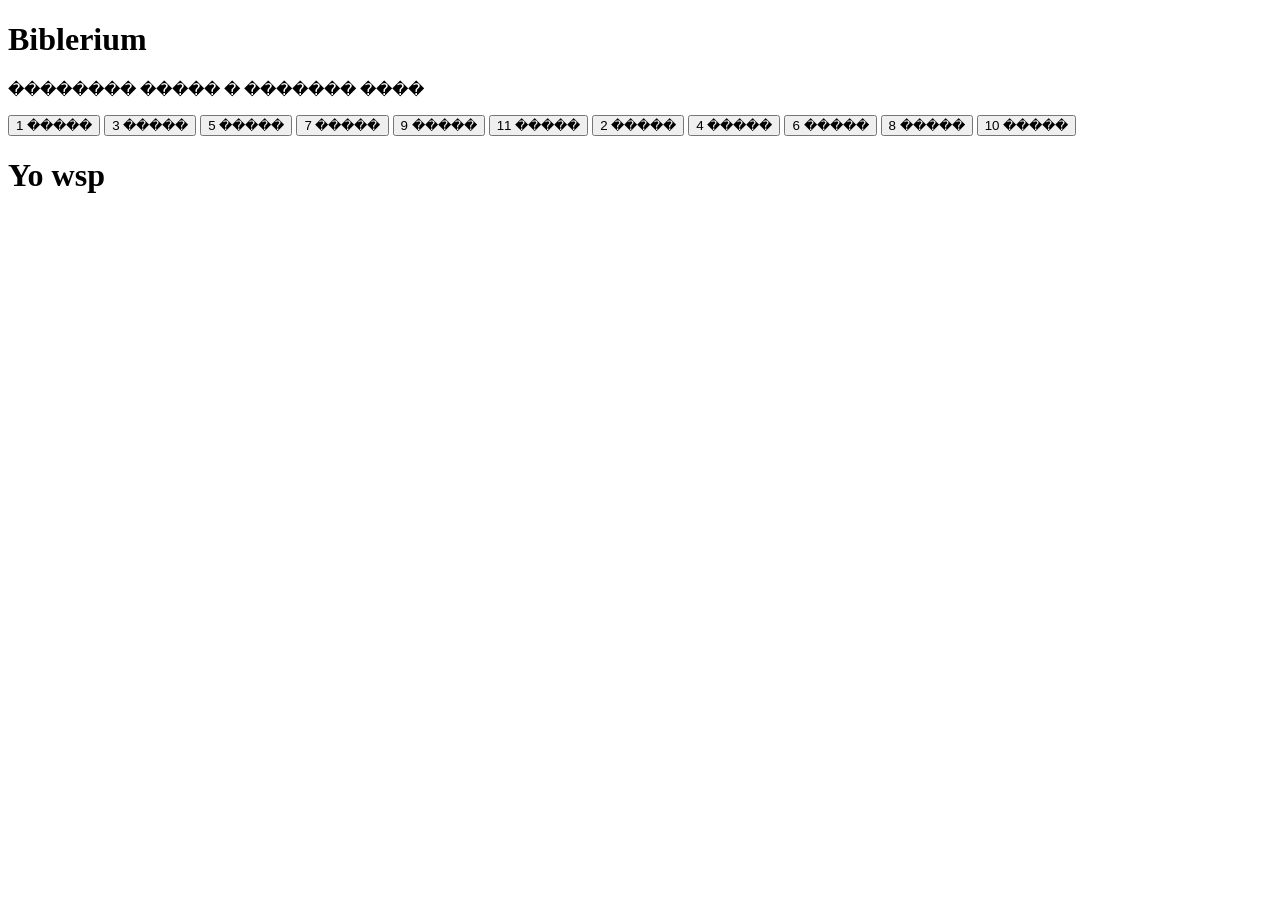
==== index.html @ 7978062d "main2" ====
<!DOCTYPE html>
<html>
<head>
    <title>Biblerium</title>
    <link rel="stylesheet" href="CSS.CSS" />
    <link rel="icon" href="favicon.ico" type="image/x-icon">
</head>

    <body>
        <h1 class="joke">Biblerium</h1>
        <p>�������� ����� � ������� ����</p>
    <div class="main">    
        <div class="classes">
            <button onclick="showSubjects('1')" class="lclass">1 �����</button>
            <button onclick="showSubjects('3')" class="lclass">3 �����</button>
            <button onclick="showSubjects('5')" class="lclass">5 �����</button>
            <button onclick="showSubjects('7')" class="lclass">7 �����</button>
            <button onclick="showSubjects('9')" class="lclass">9 �����</button>
            <button onclick="showSubjects('11')" class="lclass">11 �����</button>
            <button onclick="showSubjects('2')" class="lclass">2 �����</button>
            <button onclick="showSubjects('4')" class="lclass">4 �����</button>
            <button onclick="showSubjects('6')" class="lclass">6 �����</button>
            <button onclick="showSubjects('8')" class="lclass">8 �����</button>
            <button onclick="showSubjects('10' )" class="lclass">10 �����</button>
        </div>
        <div id="subjects" class="class7">
            <h1>Yo wsp</h1>
        </div>
    </div>


    </body>

</html>
<script>
    
    function showSubjects(cls) {
        let html = ""
        if (cls === "1") {
            html = `
            <h1 class="clw">1 �����</h1>
            <a href="error.html"><button class="lclass">����������</button></a>
            <a href="error.html"><button class="lclass">�������</button></a>
            <a href="error.html"><button class="lclass">����������</button></a>
            ` ;
        }
        if (cls === "2") {
            html = `<h1 class="clw">2 �����</h1>
            <a href="error.html"><button class="lclass">����������</button></a>
            <a href="error.html"><button class="lclass">����������</button></a>
            <a href="error.html"><button class="lclass">�������</button></a>
            ` ;
        }
        if (cls === "3") {
            html = `<h1 class="clw">3 �����</h1>
            <a href="error.html"><button class="lclass">����������</button></a>
            <a href="error.html"><button class="lclass">�������</button></a>
            <a href="error.html"><button class="lclass">����������</button></a>
            ` ;
        }
        if (cls === "4") {
            html = `<h1 class="clw">4 �����</h1>
            <a href="error.html"><button class="lclass">����������</button></a>
            <a href="error.html"><button class="lclass">�������</button></a>
            <a href="error.html"><button class="lclass">����������</button></a>
            ` ;
        }
        if (cls === "5") {
            html = `<h1 class="clw">5 �����</h1>
            <a href="error.html"><button class="lclass">����������</button></a>
            <a href="error.html"><button class="lclass">�������</button></a>
            <a href="error.html"><button class="lclass">����������</button></a>
            <a href="error.html"><button class="lclass">�������</button></a>
            ` ;
        }
        if (cls === "6") {
            html = `<h1 class="clw">6 �����</h1>
            <a href="error.html"><button class="lclass">����������</button></a>
            <a href="error.html"><button class="lclass">�������</button></a>
            <a href="error.html"><button class="lclass">����������</button></a>
            <a href="error.html"><button class="lclass">�������</button></a>
            ` ;
        }
        if (cls === "7") {
            html = `           <h1 class="clw">7 �����</h1> 
            <a href="classes/7/math_7/biblerium_math_algebra_7.html"><button class="lclass">�������</button></a>
            <a href="classes/7/math_7/biblerium_math_geometry_7.html"><button class="lclass">���������</button></a>
            <a href="error.html"><button class="lclass">�������</button></a>
            <a href="error.html"><button class="lclass">������</button></a>
            
            ` ;
        }
        if (cls === "8") {
            html = `            <h1 class="clw">8 �����</h1>
            <a href="error.html"><button class="lclass">�������</button></a>
            <a href="error.html"><button class="lclass">���������</button></a>
            <a href="error.html"><button class="lclass">�������</button></a>
            <a href="error.html"><button class="lclass">������</button></a>
            
            ` ;
        }
        if (cls === "9") {
            html = `            <h1 class="clw">9 �����</h1>
            <a href="error.html"><button class="lclass">�������</button></a>
            <a href="error.html"><button class="lclass">���������</button></a>
            <a href="error.html"><button class="lclass">�������</button></a>
            <a href="error.html"><button class="lclass">������</button></a>
            
            ` ;
        }
        if (cls === "10") {
            html = `            <h1 class="clw">10 �����</h1>
            <a href="error.html"><button class="lclass">�������</button></a>
            <a href="error.html"><button class="lclass">���������</button></a>
            <a href="error.html"><button class="lclass">�������</button></a>
            <a href="error.html"><button class="lclass">������</button></a>
            
            ` ;
        }
        if (cls === "11") {
            html = `            <h1 class="clw">11 �����</h1>
            <a href="error.html"><button class="lclass">�������</button></a>
            <a href="error.html"><button class="lclass">���������</button></a>
            <a href="error.html"><button class="lclass">�������</button></a>
            <a href="error.html"><button class="lclass">������</button></a>
            
            ` ;
        }
        document.getElementById("subjects").innerHTML = html;
    }

</script>
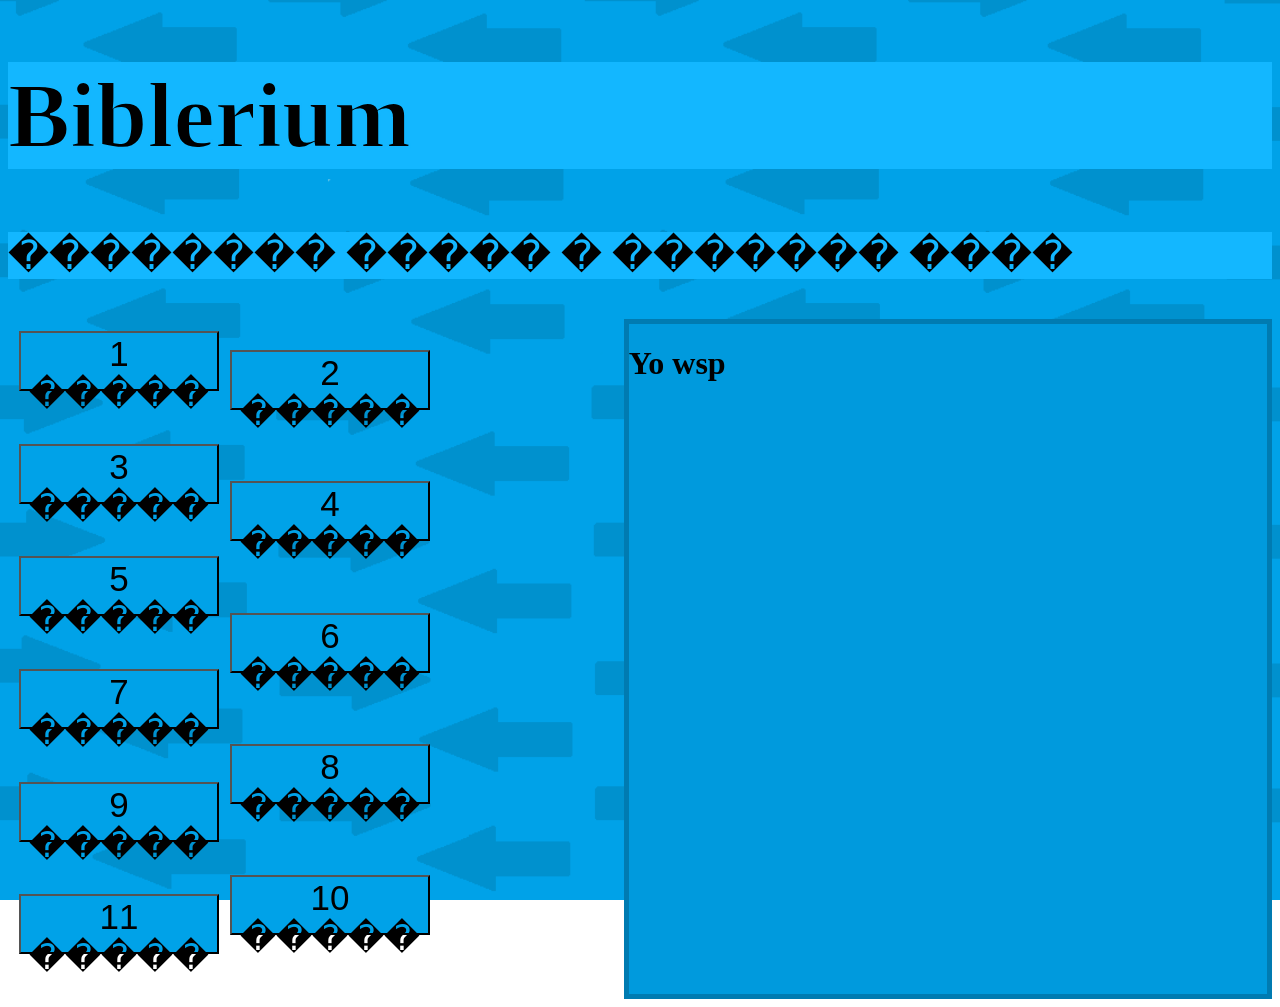
==== commit e9c9e52d: "main3" ====
--- a/index.html
+++ b/index.html
@@ -2,7 +2,7 @@
 <html>
 <head>
     <title>Biblerium</title>
-    <link rel="stylesheet" href="CSS.CSS" />
+    <link rel="stylesheet" href="CSS.css" />
     <link rel="icon" href="favicon.ico" type="image/x-icon">
 </head>
 
--- a/CSS.css
+++ b/CSS.css
@@ -0,0 +1,75 @@
+body {
+    /* ���� � ����������� */
+    background-image: url('backgrnd.png');
+    /* ����������� �� ����������� */
+    background-repeat: no-repeat;
+    /* ��������������� ��� ������ ������ (������������) */
+    background-size: cover;
+    /* ������������� ����������� */
+    background-position: center;
+    /* �������� ���� ��� ��������� */
+    background-attachment: fixed;
+}
+.classes {
+    width: 430px;
+    display: flex;
+    height: 680px;
+    justify-content: space-evenly;
+    flex-direction: column;
+    flex-wrap: wrap;
+    
+}
+.lclass {
+    width: 200px;
+    height: 60px;
+    margin-bottom: 40px;
+    margin-left: 4%;
+    margin-top: 3%;
+    background-color: rgb(0,162,232); 
+    font-size: 35px;
+}
+.main {
+    display: flex;
+    width: 100%;
+
+}
+.class7 {
+    width: 1000px;
+    background-color: #009add;
+    margin-left: 27%;
+    display: flex;
+    flex-direction: column;
+    border: 5px solid #007bb1;
+
+}
+
+.lclass:hover {
+    background-color: #00B1FF;
+    box-shadow: 2px 2px 100px 5px #21BEFF;
+    color: #0075a7;
+
+}
+.joke {
+    /*    color: #0095d5;*/
+    background-color: rgb(19 183 255);
+    font-size: 93px;
+    -webkit-text-stroke: 2px rgb(19 183 255);
+    /*    -webkit-text-stroke: 3px #00597f*/
+}
+p {
+    /*  color: #0095d5;*/
+    color: black;
+    background-color: rgb(19 183 255);
+    font-size: 40px;
+    -webkit-text-stroke: 0px rgb(19 183 255);
+    /*   -webkit-text-stroke: 2px #00597f*/
+}
+.clw {
+    width: 200px;
+    height: 60px;
+    margin-bottom: 40px;
+    margin-left: 40%;
+    margin-top: 3%;
+    background-color: rgb(0,162,232);
+    font-size: 35px;
+}
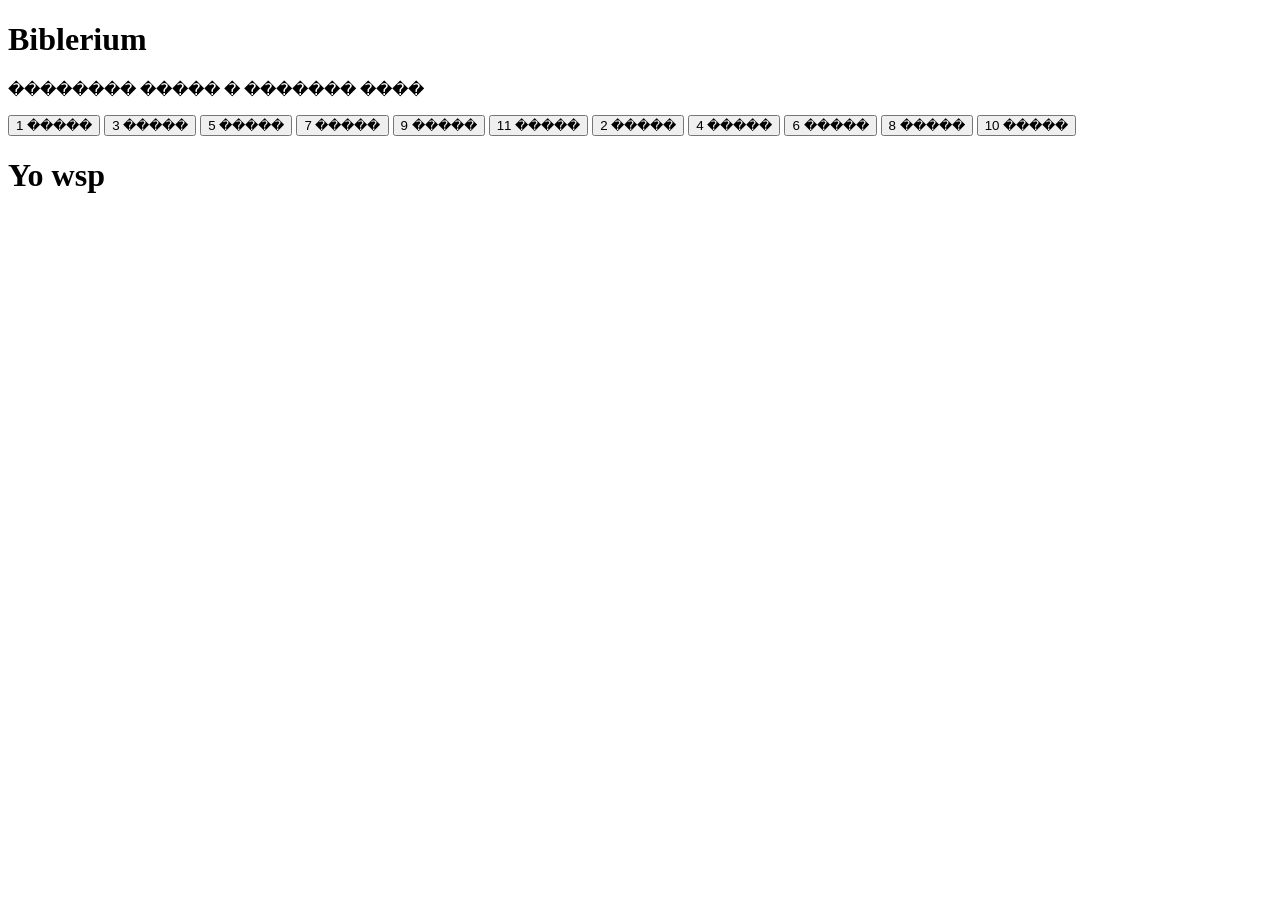
==== commit 26c71f7b: "again" ====
--- a/index.html
+++ b/index.html
@@ -1,8 +1,10 @@
 <!DOCTYPE html>
 <html>
-<head>
+<head lang="ru">
+	<meta charset="UTF-8">
+	<meta name="viewport" content="width=device-width, initial-scale=1.0">
     <title>Biblerium</title>
-    <link rel="stylesheet" href="CSS.css" />
+    <link rel="stylesheet" href="CSS.CSS" />
     <link rel="icon" href="favicon.ico" type="image/x-icon">
 </head>
 
@@ -26,8 +28,9 @@
         <div id="subjects" class="class7">
             <h1>Yo wsp</h1>
         </div>
+        
     </div>
-
+        
 
     </body>
 
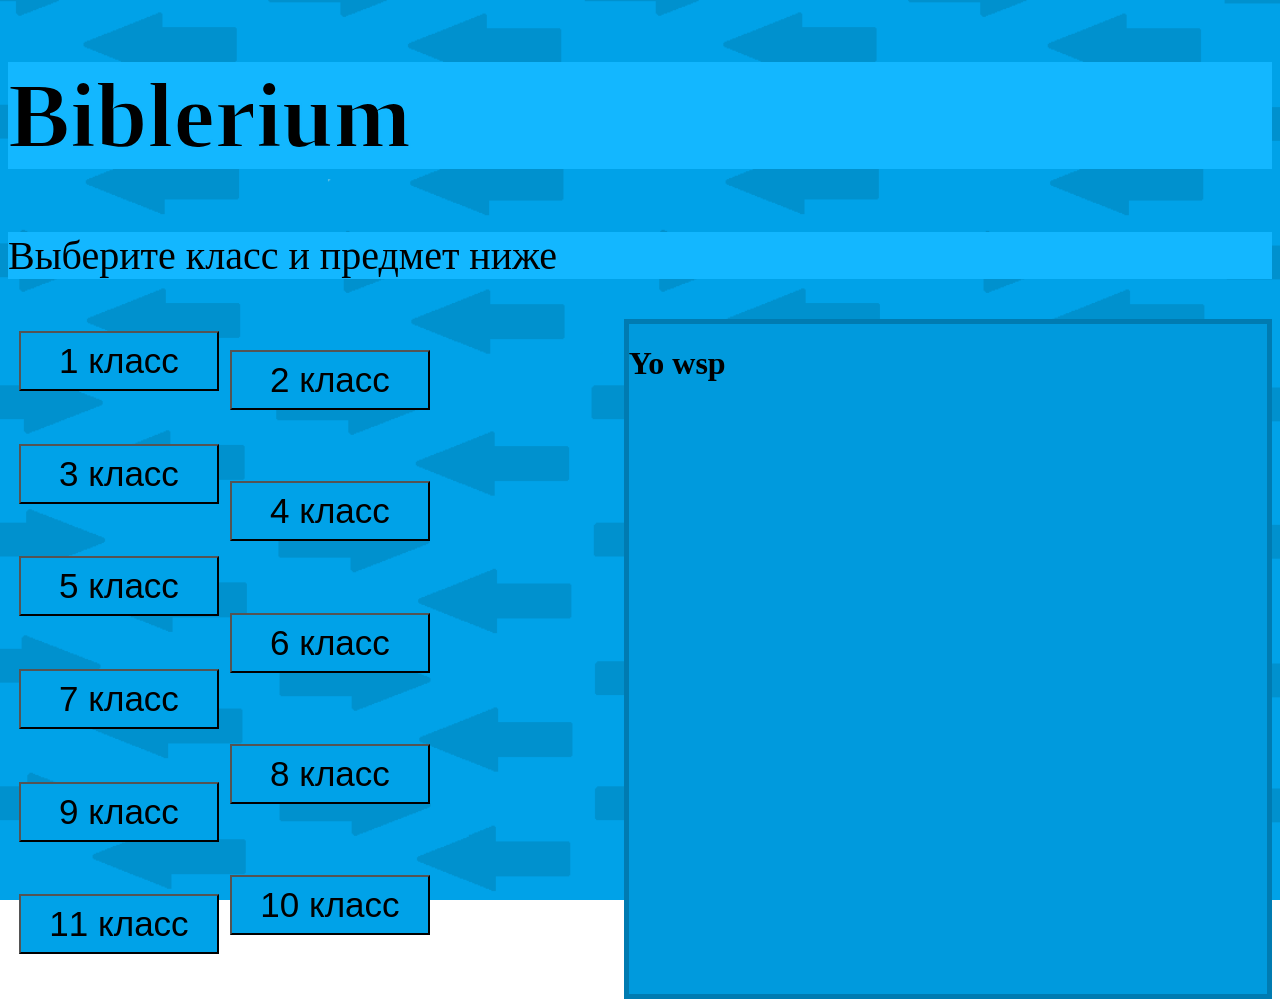
==== commit 8099c9d5: "huuuuhhh" ====
--- a/index.html
+++ b/index.html
@@ -4,26 +4,26 @@
 	<meta charset="UTF-8">
 	<meta name="viewport" content="width=device-width, initial-scale=1.0">
     <title>Biblerium</title>
-    <link rel="stylesheet" href="CSS.CSS" />
+    <link rel="stylesheet" href="CSS.css" />
     <link rel="icon" href="favicon.ico" type="image/x-icon">
 </head>
 
     <body>
         <h1 class="joke">Biblerium</h1>
-        <p>�������� ����� � ������� ����</p>
+        <p>Выберите класс и предмет ниже</p>
     <div class="main">    
         <div class="classes">
-            <button onclick="showSubjects('1')" class="lclass">1 �����</button>
-            <button onclick="showSubjects('3')" class="lclass">3 �����</button>
-            <button onclick="showSubjects('5')" class="lclass">5 �����</button>
-            <button onclick="showSubjects('7')" class="lclass">7 �����</button>
-            <button onclick="showSubjects('9')" class="lclass">9 �����</button>
-            <button onclick="showSubjects('11')" class="lclass">11 �����</button>
-            <button onclick="showSubjects('2')" class="lclass">2 �����</button>
-            <button onclick="showSubjects('4')" class="lclass">4 �����</button>
-            <button onclick="showSubjects('6')" class="lclass">6 �����</button>
-            <button onclick="showSubjects('8')" class="lclass">8 �����</button>
-            <button onclick="showSubjects('10' )" class="lclass">10 �����</button>
+            <button onclick="showSubjects('1')" class="lclass">1 класс</button>
+            <button onclick="showSubjects('3')" class="lclass">3 класс</button>
+            <button onclick="showSubjects('5')" class="lclass">5 класс</button>
+            <button onclick="showSubjects('7')" class="lclass">7 класс</button>
+            <button onclick="showSubjects('9')" class="lclass">9 класс</button>
+            <button onclick="showSubjects('11')" class="lclass">11 класс</button>
+            <button onclick="showSubjects('2')" class="lclass">2 класс</button>
+            <button onclick="showSubjects('4')" class="lclass">4 класс</button>
+            <button onclick="showSubjects('6')" class="lclass">6 класс</button>
+            <button onclick="showSubjects('8')" class="lclass">8 класс</button>
+            <button onclick="showSubjects('10' )" class="lclass">10 класс</button>
         </div>
         <div id="subjects" class="class7">
             <h1>Yo wsp</h1>
@@ -41,91 +41,91 @@
         let html = ""
         if (cls === "1") {
             html = `
-            <h1 class="clw">1 �����</h1>
-            <a href="error.html"><button class="lclass">����������</button></a>
-            <a href="error.html"><button class="lclass">�������</button></a>
-            <a href="error.html"><button class="lclass">����������</button></a>
+            <h1 class="clw">1 класс</h1>
+            <a href="error.html"><button class="lclass">Математика</button></a>
+            <a href="error.html"><button class="lclass">Русский</button></a>
+            <a href="error.html"><button class="lclass">Литература</button></a>
             ` ;
         }
         if (cls === "2") {
-            html = `<h1 class="clw">2 �����</h1>
-            <a href="error.html"><button class="lclass">����������</button></a>
-            <a href="error.html"><button class="lclass">����������</button></a>
-            <a href="error.html"><button class="lclass">�������</button></a>
+            html = `<h1 class="clw">2 класс</h1>
+            <a href="error.html"><button class="lclass">Литература</button></a>
+            <a href="error.html"><button class="lclass">Математика</button></a>
+            <a href="error.html"><button class="lclass">Русский</button></a>
             ` ;
         }
         if (cls === "3") {
-            html = `<h1 class="clw">3 �����</h1>
-            <a href="error.html"><button class="lclass">����������</button></a>
-            <a href="error.html"><button class="lclass">�������</button></a>
-            <a href="error.html"><button class="lclass">����������</button></a>
+            html = `<h1 class="clw">3 класс</h1>
+            <a href="error.html"><button class="lclass">Математика</button></a>
+            <a href="error.html"><button class="lclass">Русский</button></a>
+            <a href="error.html"><button class="lclass">Литература</button></a>
             ` ;
         }
         if (cls === "4") {
-            html = `<h1 class="clw">4 �����</h1>
-            <a href="error.html"><button class="lclass">����������</button></a>
-            <a href="error.html"><button class="lclass">�������</button></a>
-            <a href="error.html"><button class="lclass">����������</button></a>
+            html = `<h1 class="clw">4 класс</h1>
+            <a href="error.html"><button class="lclass">Математика</button></a>
+            <a href="error.html"><button class="lclass">Русский</button></a>
+            <a href="error.html"><button class="lclass">Литература</button></a>
             ` ;
         }
         if (cls === "5") {
-            html = `<h1 class="clw">5 �����</h1>
-            <a href="error.html"><button class="lclass">����������</button></a>
-            <a href="error.html"><button class="lclass">�������</button></a>
-            <a href="error.html"><button class="lclass">����������</button></a>
-            <a href="error.html"><button class="lclass">�������</button></a>
+            html = `<h1 class="clw">5 класс</h1>
+            <a href="error.html"><button class="lclass">Математика</button></a>
+            <a href="error.html"><button class="lclass">Русский</button></a>
+            <a href="error.html"><button class="lclass">Литература</button></a>
+            <a href="error.html"><button class="lclass">История</button></a>
             ` ;
         }
         if (cls === "6") {
-            html = `<h1 class="clw">6 �����</h1>
-            <a href="error.html"><button class="lclass">����������</button></a>
-            <a href="error.html"><button class="lclass">�������</button></a>
-            <a href="error.html"><button class="lclass">����������</button></a>
-            <a href="error.html"><button class="lclass">�������</button></a>
+            html = `<h1 class="clw">6 класс</h1>
+            <a href="error.html"><button class="lclass">Математика</button></a>
+            <a href="error.html"><button class="lclass">Русский</button></a>
+            <a href="error.html"><button class="lclass">Литература</button></a>
+            <a href="error.html"><button class="lclass">История</button></a>
             ` ;
         }
         if (cls === "7") {
-            html = `           <h1 class="clw">7 �����</h1> 
-            <a href="classes/7/math_7/biblerium_math_algebra_7.html"><button class="lclass">�������</button></a>
-            <a href="classes/7/math_7/biblerium_math_geometry_7.html"><button class="lclass">���������</button></a>
-            <a href="error.html"><button class="lclass">�������</button></a>
-            <a href="error.html"><button class="lclass">������</button></a>
+            html = `           <h1 class="clw">7 класс</h1> 
+            <a href="classes/7/math_7/biblerium_math_algebra_7.html"><button class="lclass">Алгебра</button></a>
+            <a href="classes/7/math_7/biblerium_math_geometry_7.html"><button class="lclass">Геометрия</button></a>
+            <a href="error.html"><button class="lclass">Русский</button></a>
+            <a href="error.html"><button class="lclass">Физика</button></a>
             
             ` ;
         }
         if (cls === "8") {
-            html = `            <h1 class="clw">8 �����</h1>
-            <a href="error.html"><button class="lclass">�������</button></a>
-            <a href="error.html"><button class="lclass">���������</button></a>
-            <a href="error.html"><button class="lclass">�������</button></a>
-            <a href="error.html"><button class="lclass">������</button></a>
+            html = `            <h1 class="clw">8 класс</h1>
+            <a href="error.html"><button class="lclass">Алгебра</button></a>
+            <a href="error.html"><button class="lclass">Геометрия</button></a>
+            <a href="error.html"><button class="lclass">Русский</button></a>
+            <a href="error.html"><button class="lclass">Физика</button></a>
             
             ` ;
         }
         if (cls === "9") {
-            html = `            <h1 class="clw">9 �����</h1>
-            <a href="error.html"><button class="lclass">�������</button></a>
-            <a href="error.html"><button class="lclass">���������</button></a>
-            <a href="error.html"><button class="lclass">�������</button></a>
-            <a href="error.html"><button class="lclass">������</button></a>
+            html = `            <h1 class="clw">9 класс</h1>
+            <a href="error.html"><button class="lclass">Алгебра</button></a>
+            <a href="error.html"><button class="lclass">Геометрия</button></a>
+            <a href="error.html"><button class="lclass">Русский</button></a>
+            <a href="error.html"><button class="lclass">Физика</button></a>
             
             ` ;
         }
         if (cls === "10") {
-            html = `            <h1 class="clw">10 �����</h1>
-            <a href="error.html"><button class="lclass">�������</button></a>
-            <a href="error.html"><button class="lclass">���������</button></a>
-            <a href="error.html"><button class="lclass">�������</button></a>
-            <a href="error.html"><button class="lclass">������</button></a>
+            html = `            <h1 class="clw">10 класс</h1>
+            <a href="error.html"><button class="lclass">Алгебра</button></a>
+            <a href="error.html"><button class="lclass">Геометрия</button></a>
+            <a href="error.html"><button class="lclass">Русский</button></a>
+            <a href="error.html"><button class="lclass">Физика</button></a>
             
             ` ;
         }
         if (cls === "11") {
-            html = `            <h1 class="clw">11 �����</h1>
-            <a href="error.html"><button class="lclass">�������</button></a>
-            <a href="error.html"><button class="lclass">���������</button></a>
-            <a href="error.html"><button class="lclass">�������</button></a>
-            <a href="error.html"><button class="lclass">������</button></a>
+            html = `            <h1 class="clw">11 класс</h1>
+            <a href="error.html"><button class="lclass">Алгебра</button></a>
+            <a href="error.html"><button class="lclass">Геометрия</button></a>
+            <a href="error.html"><button class="lclass">Русский</button></a>
+            <a href="error.html"><button class="lclass">Физика</button></a>
             
             ` ;
         }
--- a/CSS.css
+++ b/CSS.css
@@ -0,0 +1,75 @@
+body {
+    /* ���� � ����������� */
+    background-image: url('backgrnd.png');
+    /* ����������� �� ����������� */
+    background-repeat: no-repeat;
+    /* ��������������� ��� ������ ������ (������������) */
+    background-size: cover;
+    /* ������������� ����������� */
+    background-position: center;
+    /* �������� ���� ��� ��������� */
+    background-attachment: fixed;
+}
+.classes {
+    width: 430px;
+    display: flex;
+    height: 680px;
+    justify-content: space-evenly;
+    flex-direction: column;
+    flex-wrap: wrap;
+    
+}
+.lclass {
+    width: 200px;
+    height: 60px;
+    margin-bottom: 40px;
+    margin-left: 4%;
+    margin-top: 3%;
+    background-color: rgb(0,162,232); 
+    font-size: 35px;
+}
+.main {
+    display: flex;
+    width: 100%;
+
+}
+.class7 {
+    width: 1000px;
+    background-color: #009add;
+    margin-left: 27%;
+    display: flex;
+    flex-direction: column;
+    border: 5px solid #007bb1;
+
+}
+
+.lclass:hover {
+    background-color: #00B1FF;
+    box-shadow: 2px 2px 100px 5px #21BEFF;
+    color: #0075a7;
+
+}
+.joke {
+    /*    color: #0095d5;*/
+    background-color: rgb(19 183 255);
+    font-size: 93px;
+    -webkit-text-stroke: 2px rgb(19 183 255);
+    /*    -webkit-text-stroke: 3px #00597f*/
+}
+p {
+    /*  color: #0095d5;*/
+    color: black;
+    background-color: rgb(19 183 255);
+    font-size: 40px;
+    -webkit-text-stroke: 0px rgb(19 183 255);
+    /*   -webkit-text-stroke: 2px #00597f*/
+}
+.clw {
+    width: 200px;
+    height: 60px;
+    margin-bottom: 40px;
+    margin-left: 40%;
+    margin-top: 3%;
+    background-color: rgb(0,162,232);
+    font-size: 35px;
+}
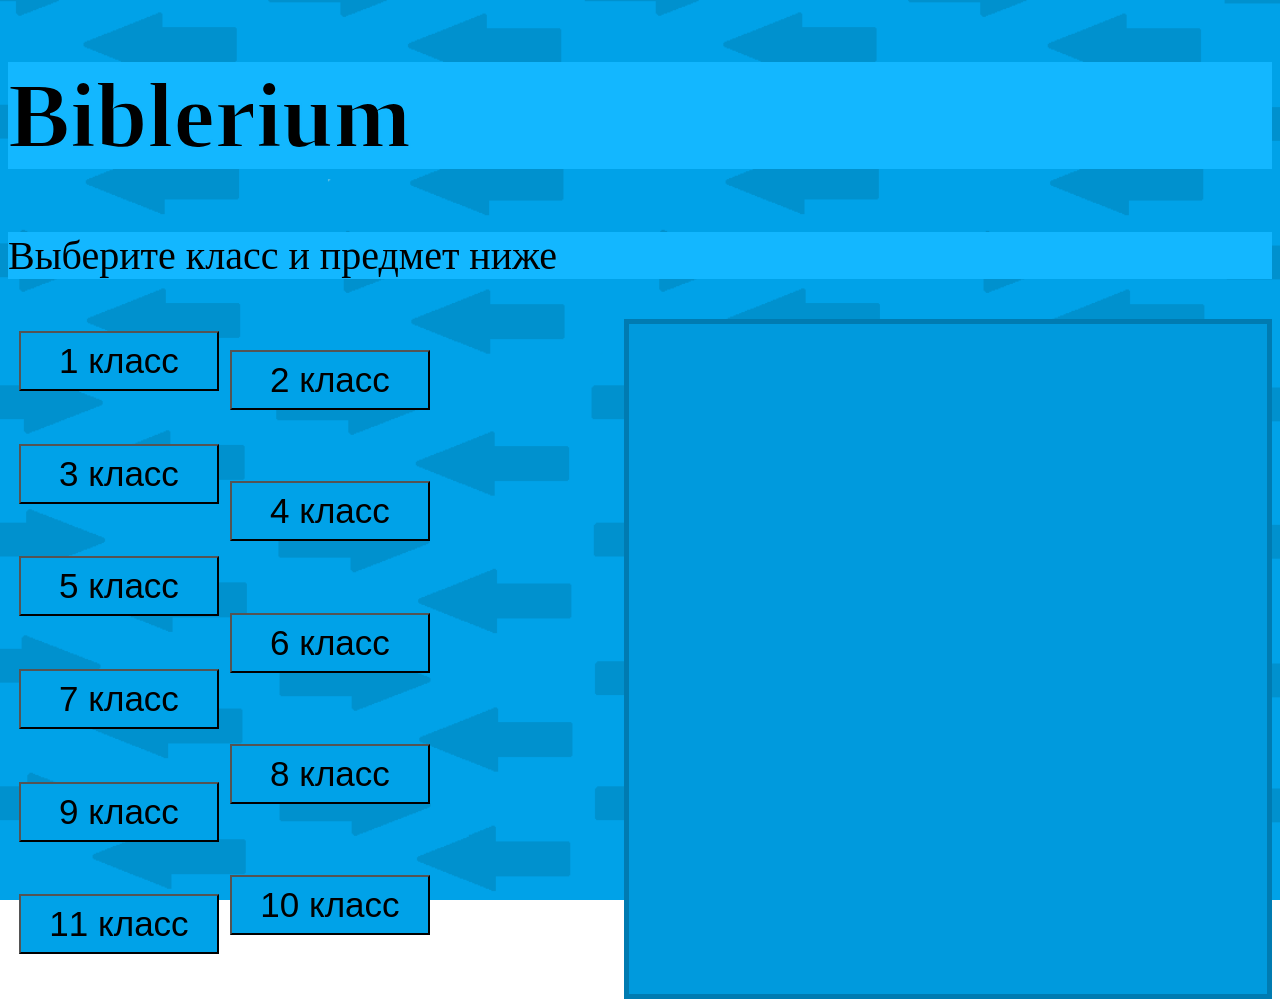
==== commit d26cc56a: "letitbemainpls" ====
--- a/index.html
+++ b/index.html
@@ -26,7 +26,6 @@
             <button onclick="showSubjects('10' )" class="lclass">10 класс</button>
         </div>
         <div id="subjects" class="class7">
-            <h1>Yo wsp</h1>
         </div>
         
     </div>
